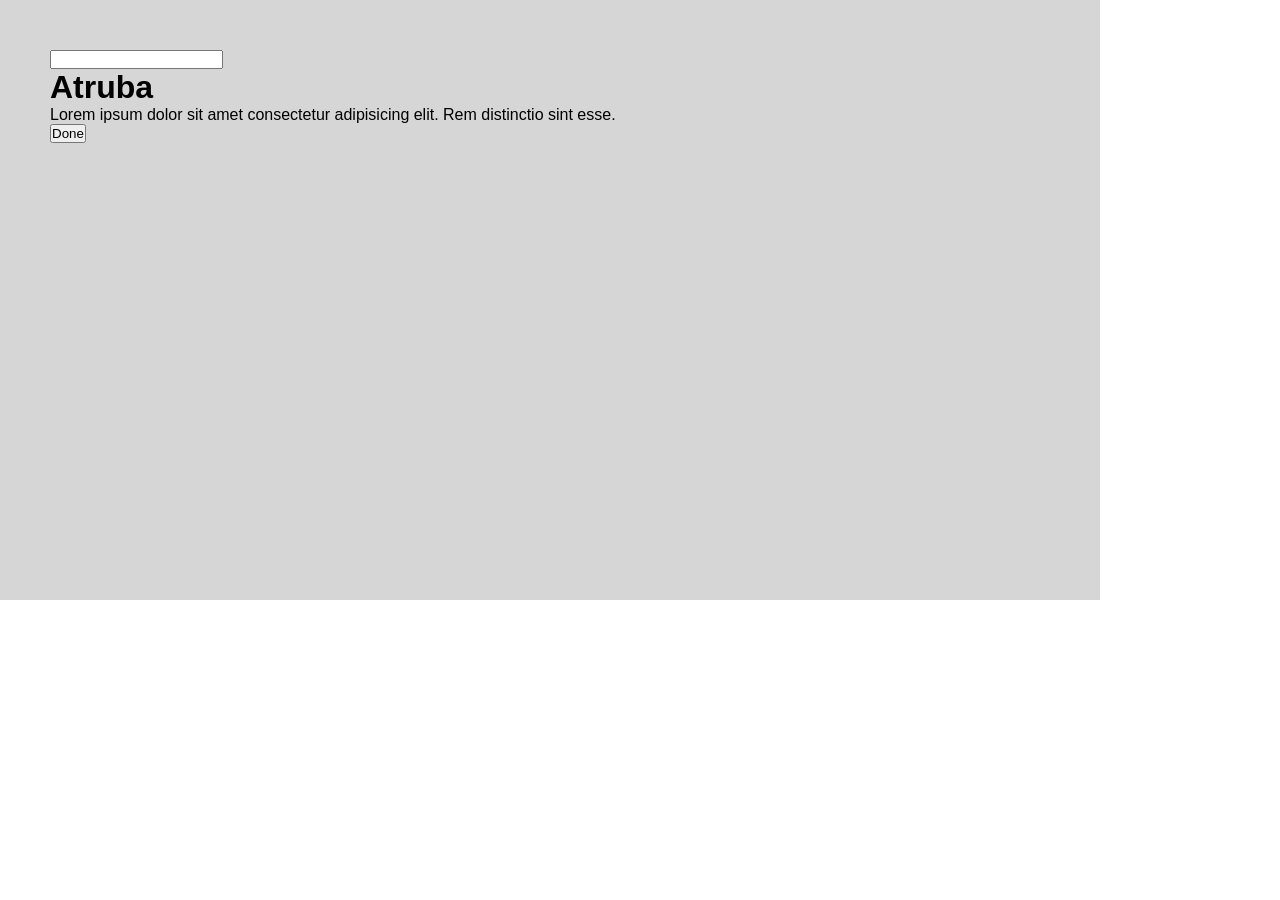
==== index.html @ 6749fa0f "Done" ====
<!DOCTYPE html>
<html lang="en">

<head>
    <meta charset="UTF-8">
    <meta name="viewport" content="width=device-width, initial-scale=1.0">
    <title>Document</title>
    <link rel="stylesheet" href="style.css">
</head>

<body>
    <!-- <button id="clr">Change Colors</button>


    <h1 id="heading">ATRUBA <p>ABID</p>
    </h1>
    <p id="para">Lorem ipsum dolor sit, amet consectetur adipisicing elit. Soluta porro eligendi nihil? Iste rem magni
        nesciunt nam labore iure tempore officiis sed consequatur blanditiis magnam neque, incidunt repellat officia,
        atque facere, quis optio unde animi. Fugiat repudiandae dicta, beatae necessitatibus magnam porro et quasi
        soluta.</p>

    <input type="text" placeholder="name" id="name" class="name">
    <input type="text" placeholder="email" id="email" class="email">

    <ul>
        <li>HTML</li>
        <li>CSS</li>
        <li>JS</li>
        <li>REACT</li>
    </ul>

    <input type="password" placeholder="password" id="pass">
    <button id="btn">Show</button>


    <h1 class="h1">HELLO WORLD</h1>
    <p class="p">Lorem ipsum dolor sit amet consectetur, adipisicing elit. Ab, esse! Quaerat omnis asperiores doloribus
        laborum aut, voluptatem sequi obcaecati eum id nam quia voluptatibus!</p>

    <button id="btn">Reverse</button>

 -->


    <!-- ===================================================================================== -->

    <!-- <button id="modal">Enquiry now</button>
    <div class="modalDiv">
        <h2>Enquiry Now <span>&times;</span></h2>
    </div> -->

    <!-- ===================================================================================== -->

    <!-- <button class="add">Add</button>
    <button class="remove">Remove</button>
    <button class="toggle">Toggle</button>
    <h1 class="name">SYEDA ATRUBA</h1> -->

    <!-- ===================================================================================== -->

    <!-- <textarea id="message" name="message" placeholder="Enter your message"></textarea>
    <p>length - <span>0</span></p>
    <div class="resDiv"></div> -->

    <!-- ===================================================================================== -->

    <!-- <button class="colorChanger">Color Change</button> -->

    <!-- ===================================================================================== -->

    <!-- <button class="dark">Dark</button>
    <button class="light">Light</button>
    <h1>Lorem ipsum dolor sit amet.</h1>
    <p>Lorem ipsum dolor sit amet consectetur adipisicing elit. Ex saepe reprehenderit nesciunt nostrum dolores at.</p>
    <h1>Lorem ipsum dolor sit amet.</h1>
    <p>Lorem ipsum dolor sit amet consectetur adipisicing elit. Ex saepe reprehenderit nesciunt nostrum dolores at.</p>
    <h1>Lorem ipsum dolor sit amet.</h1>
    <p>Lorem ipsum dolor sit amet consectetur adipisicing elit. Ex saepe reprehenderit nesciunt nostrum dolores at.</p>
    <h1>Lorem ipsum dolor sit amet.</h1>
    <p>Lorem ipsum dolor sit amet consectetur adipisicing elit. Ex saepe reprehenderit nesciunt nostrum dolores at.</p> -->

    <!-- ===================================================================================== -->


    <div class="main">
        <input type="text">
        <h1>Atruba</h1>
        <p>Lorem ipsum dolor sit amet consectetur adipisicing elit. Rem distinctio sint esse.</p>
        <button class="btn">Done</button>
    </div>








    <script src="script.js"></script>
    <script src="1array&Methods.js"></script>
    <script src="2function&Method.js"></script>
    <script src="3objects&Destructuring.js"></script>
    <script src="4Higher-OrderArrayFunction.js"></script>
    <script src="5DOM.js"></script>
    <script src="6Events.js"></script>

    <!-- IN PROCESS -->

</body>

</html>
---- style.css ----
* {
    margin: 0;
    padding: 0;
    font-family: sans-serif;
}


.modalDiv {
    position: fixed;
    width: 350px;
    height: 350px;
    box-shadow: 0px 0px 10px 2px #ccc;
    left: 50%;
    top: -50%;
    transform: translate(-50%, -50%);
    transition: 0.5s;
    background-color: aqua;


}

#modal{
    cursor: pointer;

}



.modalDiv h2 {
    text-align: center;
    border-bottom: 1px solid #cccc;
    padding: 10px 0;
}

.modalDiv h2 span {
    position: absolute;
    right: 10px;
    cursor: pointer;
}


.active{
background-color: red;
color: white;
}



.mode{
    background-color: black;
    color: white;
}

.main{
    width: 1000px;
    height: 500px;
    background-color: rgb(214, 214, 214);
    /* display: none; */
    padding: 50px;
}
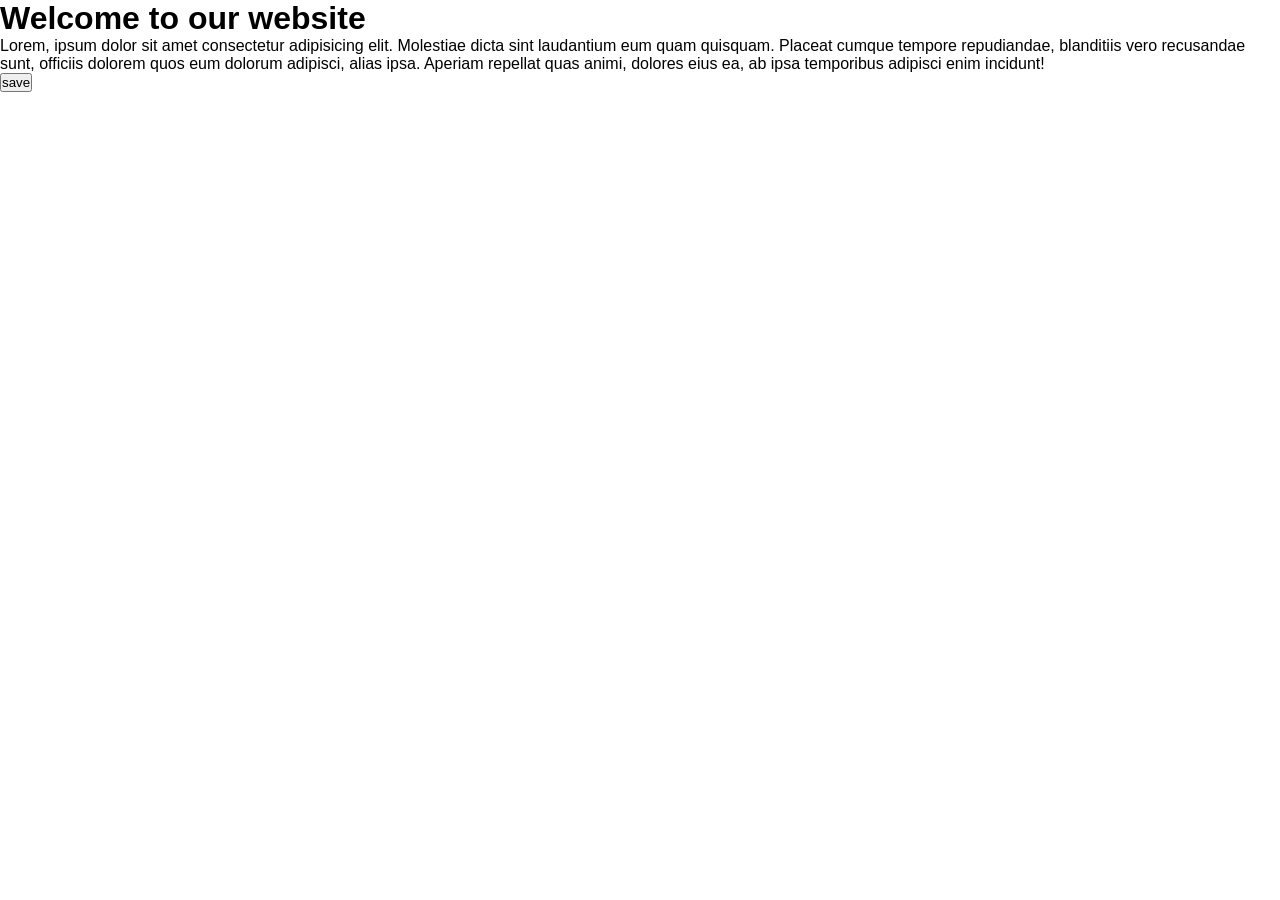
==== commit cba37b33: "Done" ====
--- a/index.html
+++ b/index.html
@@ -1,74 +1,79 @@
-<!DOCTYPE html>
+<!doctype html>
 <html lang="en">
 
 <head>
-    <meta charset="UTF-8">
-    <meta name="viewport" content="width=device-width, initial-scale=1.0">
-    <title>Document</title>
-    <link rel="stylesheet" href="style.css">
+  <meta charset="UTF-8" />
+  <meta name="viewport" content="width=device-width, initial-scale=1.0" />
+  <title>Document</title>
+  <link rel="stylesheet" href="style.css" />
 </head>
 
 <body>
-    <!-- <button id="clr">Change Colors</button>
+  <!-- <button id="clr">Change Colors</button>
 
+    <h1 id="heading">
+      ATRUBA
+      <p>ABID</p>
+    </h1>
+    <p id="para">
+      Lorem ipsum dolor sit, amet consectetur adipisicing elit. Soluta porro
+      eligendi nihil? Iste rem magni nesciunt nam labore iure tempore officiis
+      sed consequatur blanditiis magnam neque, incidunt repellat officia, atque
+      facere, quis optio unde animi. Fugiat repudiandae dicta, beatae
+      necessitatibus magnam porro et quasi soluta.
+    </p>
 
-    <h1 id="heading">ATRUBA <p>ABID</p>
-    </h1>
-    <p id="para">Lorem ipsum dolor sit, amet consectetur adipisicing elit. Soluta porro eligendi nihil? Iste rem magni
-        nesciunt nam labore iure tempore officiis sed consequatur blanditiis magnam neque, incidunt repellat officia,
-        atque facere, quis optio unde animi. Fugiat repudiandae dicta, beatae necessitatibus magnam porro et quasi
-        soluta.</p>
-
-    <input type="text" placeholder="name" id="name" class="name">
-    <input type="text" placeholder="email" id="email" class="email">
+    <input type="text" placeholder="name" id="name" class="name" />
+    <input type="text" placeholder="email" id="email" class="email" />
 
     <ul>
-        <li>HTML</li>
-        <li>CSS</li>
-        <li>JS</li>
-        <li>REACT</li>
+      <li>HTML</li>
+      <li>CSS</li>
+      <li>JS</li>
+      <li>REACT</li>
     </ul>
 
-    <input type="password" placeholder="password" id="pass">
-    <button id="btn">Show</button>
+    <input type="password" placeholder="password" id="pass" />
+    <button id="btn">Show</button> -->
 
+  <!-- ================================================================================= -->
 
-    <h1 class="h1">HELLO WORLD</h1>
-    <p class="p">Lorem ipsum dolor sit amet consectetur, adipisicing elit. Ab, esse! Quaerat omnis asperiores doloribus
-        laborum aut, voluptatem sequi obcaecati eum id nam quia voluptatibus!</p>
+  <!-- <h1 class="h1">HELLO WORLD</h1>
+    <p class="p">
+      Lorem ipsum dolor sit amet consectetur, adipisicing elit. Ab, esse!
+      Quaerat omnis asperiores doloribus laborum aut, voluptatem sequi obcaecati
+      eum id nam quia voluptatibus!
+    </p>
 
-    <button id="btn">Reverse</button>
+    <button id="btn">Reverse</button> -->
 
- -->
+  <!-- ===================================================================================== -->
 
-
-    <!-- ===================================================================================== -->
-
-    <!-- <button id="modal">Enquiry now</button>
+  <!-- <button id="modal">Enquiry now</button>
     <div class="modalDiv">
         <h2>Enquiry Now <span>&times;</span></h2>
     </div> -->
 
-    <!-- ===================================================================================== -->
+  <!-- ===================================================================================== -->
 
-    <!-- <button class="add">Add</button>
+  <!-- <button class="add">Add</button>
     <button class="remove">Remove</button>
     <button class="toggle">Toggle</button>
     <h1 class="name">SYEDA ATRUBA</h1> -->
 
-    <!-- ===================================================================================== -->
+  <!-- ===================================================================================== -->
 
-    <!-- <textarea id="message" name="message" placeholder="Enter your message"></textarea>
+  <!-- <textarea id="message" name="message" placeholder="Enter your message"></textarea>
     <p>length - <span>0</span></p>
     <div class="resDiv"></div> -->
 
-    <!-- ===================================================================================== -->
+  <!-- ===================================================================================== -->
 
-    <!-- <button class="colorChanger">Color Change</button> -->
+  <!-- <button class="colorChanger">Color Change</button> -->
 
-    <!-- ===================================================================================== -->
+  <!-- ===================================================================================== -->
 
-    <!-- <button class="dark">Dark</button>
+  <!-- <button class="dark">Dark</button>
     <button class="light">Light</button>
     <h1>Lorem ipsum dolor sit amet.</h1>
     <p>Lorem ipsum dolor sit amet consectetur adipisicing elit. Ex saepe reprehenderit nesciunt nostrum dolores at.</p>
@@ -79,15 +84,26 @@
     <h1>Lorem ipsum dolor sit amet.</h1>
     <p>Lorem ipsum dolor sit amet consectetur adipisicing elit. Ex saepe reprehenderit nesciunt nostrum dolores at.</p> -->
 
-    <!-- ===================================================================================== -->
+  <!-- ===================================================================================== -->
 
-
-    <div class="main">
+  <!-- <div class="main">
         <input type="text">
         <h1>Atruba</h1>
         <p>Lorem ipsum dolor sit amet consectetur adipisicing elit. Rem distinctio sint esse.</p>
         <button class="btn">Done</button>
-    </div>
+    </div> -->
+
+  <!-- ===================================================================================== -->
+
+  <!-- 7.DOM-TRAVERSING -->
+
+  <div class="main2">
+    <h1>Welcome to our website</h1>
+    <p>Lorem, ipsum dolor sit amet consectetur adipisicing elit. Molestiae dicta sint laudantium eum quam quisquam.
+      Placeat cumque tempore repudiandae, blanditiis vero recusandae sunt, officiis dolorem quos eum dolorum adipisci,
+      alias ipsa. Aperiam repellat quas animi, dolores eius ea, ab ipsa temporibus adipisci enim incidunt!</p>
+    <button>save</button>
+  </div>
 
 
 
@@ -96,16 +112,41 @@
 
 
 
-    <script src="script.js"></script>
-    <script src="1array&Methods.js"></script>
-    <script src="2function&Method.js"></script>
-    <script src="3objects&Destructuring.js"></script>
-    <script src="4Higher-OrderArrayFunction.js"></script>
-    <script src="5DOM.js"></script>
-    <script src="6Events.js"></script>
 
-    <!-- IN PROCESS -->
 
+
+
+
+
+
+
+
+
+
+
+
+
+
+
+
+
+
+
+
+
+
+  <!-- ===================================================================================== -->
+
+  <script src="script.js"></script>
+  <script src="1array&Methods.js"></script>
+  <script src="2function&Method.js"></script>
+  <script src="3objects&Destructuring.js"></script>
+  <script src="4Higher-OrderArrayFunction.js"></script>
+  <script src="5DOM.js"></script>
+  <script src="6Events.js"></script>
+  <script src="7DOM-Traversing.js"></script>
+
+  <!-- IN PROCESS -->
 </body>
 
 </html>
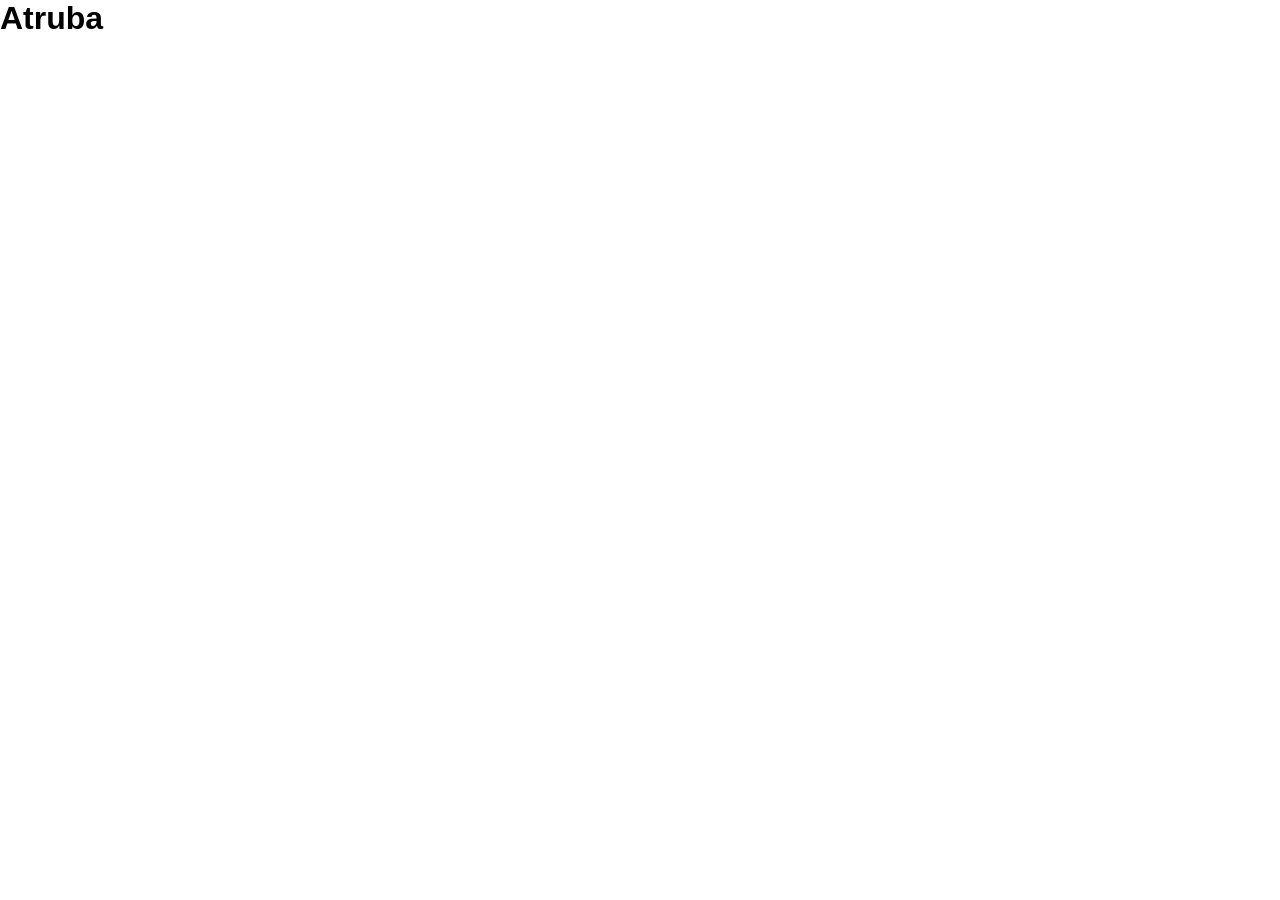
==== commit f46e0032: "Done" ====
--- a/index.html
+++ b/index.html
@@ -97,13 +97,22 @@
 
   <!-- 7.DOM-TRAVERSING -->
 
-  <div class="main2">
+  <!-- <div class="main2">
     <h1>Welcome to our website</h1>
     <p>Lorem, ipsum dolor sit amet consectetur adipisicing elit. Molestiae dicta sint laudantium eum quam quisquam.
       Placeat cumque tempore repudiandae, blanditiis vero recusandae sunt, officiis dolorem quos eum dolorum adipisci,
       alias ipsa. Aperiam repellat quas animi, dolores eius ea, ab ipsa temporibus adipisci enim incidunt!</p>
     <button>save</button>
-  </div>
+  </div> -->
+
+
+  <!-- ===================================================================================== -->
+
+  <!-- 8.FormEvents-Timers-DateObject.js -->
+
+
+  <h1>Atruba</h1>
+
 
 
 
@@ -145,6 +154,8 @@
   <script src="5DOM.js"></script>
   <script src="6Events.js"></script>
   <script src="7DOM-Traversing.js"></script>
+  <script src="8FormEvents-Timers-DateObject.js"></script>
+
 
   <!-- IN PROCESS -->
 </body>
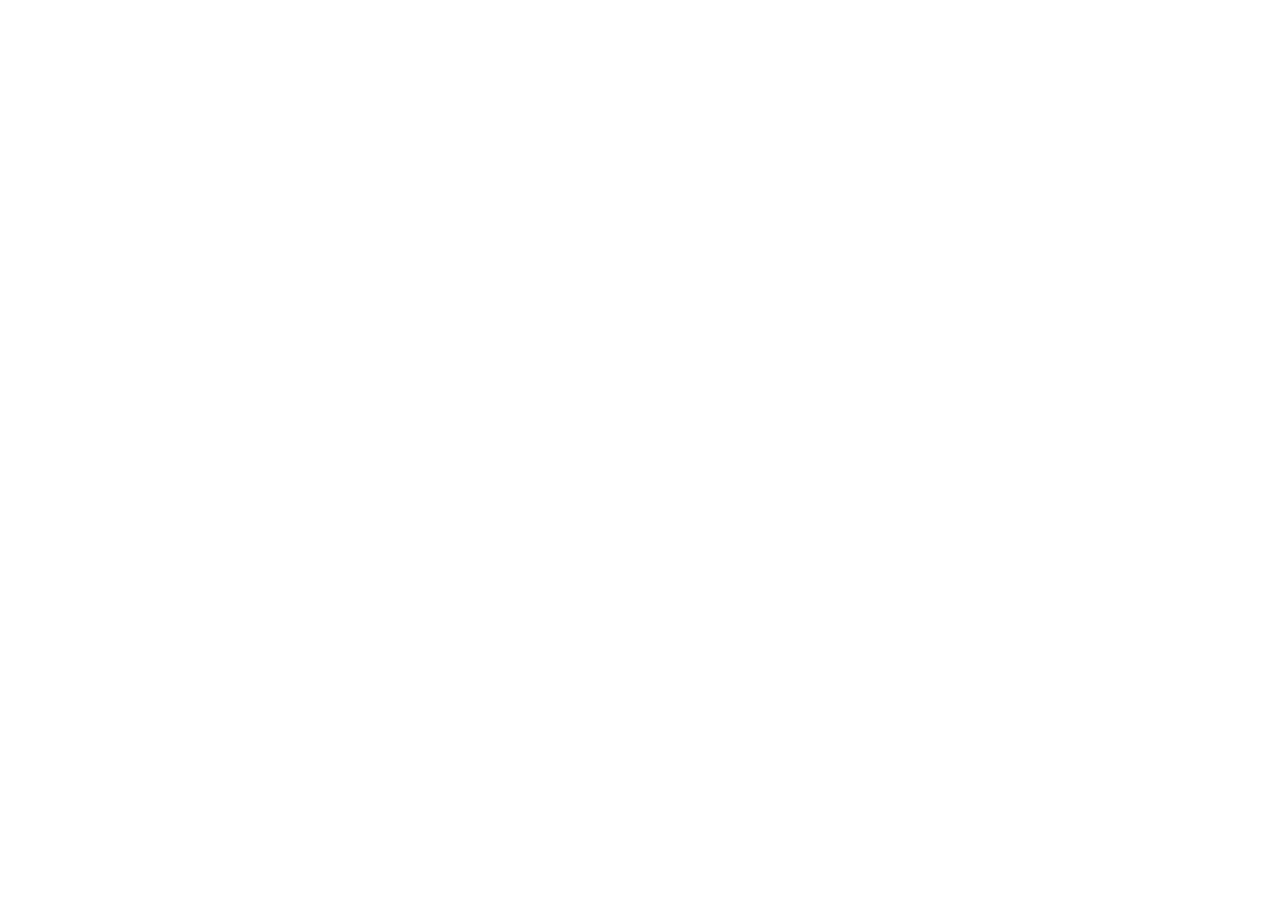
==== commit 283bce1d: "Done" ====
--- a/index.html
+++ b/index.html
@@ -48,6 +48,8 @@
     <button id="btn">Reverse</button> -->
 
   <!-- ===================================================================================== -->
+
+  <!-- 5DOM.js -->
 
   <!-- <button id="modal">Enquiry now</button>
     <div class="modalDiv">
@@ -110,9 +112,16 @@
 
   <!-- 8.FormEvents-Timers-DateObject.js -->
 
+  <!-- DIGITAL-CLOCK -->
 
-  <h1>Atruba</h1>
 
+  <!-- <h1 class="clock"></h1> -->
+
+
+
+  <!-- ===================================================================================== -->
+
+  <!-- 9LocalStorage.js -->
 
 
 
@@ -155,6 +164,7 @@
   <script src="6Events.js"></script>
   <script src="7DOM-Traversing.js"></script>
   <script src="8FormEvents-Timers-DateObject.js"></script>
+  <script src="9LocalStorage.js"></script>
 
 
   <!-- IN PROCESS -->
--- a/style.css
+++ b/style.css
@@ -57,4 +57,14 @@
     background-color: rgb(214, 214, 214);
     /* display: none; */
     padding: 50px;
+}
+
+
+
+body{
+    display: flex;
+    justify-content: center;
+    align-items: center;
+    height: 100vh;
+
 }
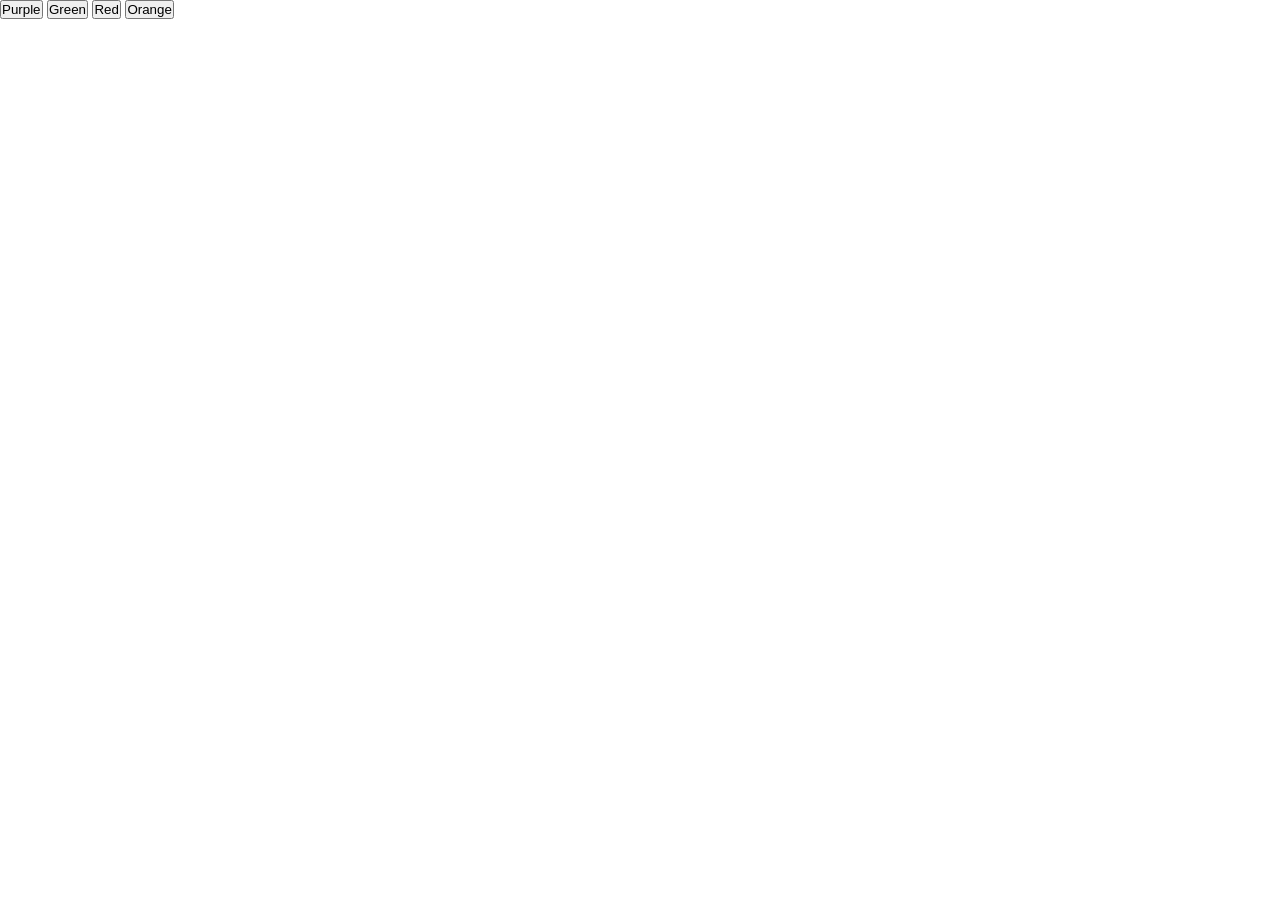
==== commit 4269771f: "Done" ====
--- a/index.html
+++ b/index.html
@@ -124,6 +124,12 @@
   <!-- 9LocalStorage.js -->
 
 
+  <button>Purple</button>
+  <button>Green</button>
+  <button>Red</button>
+  <button>Orange</button>
+
+
 
 
 
@@ -164,7 +170,8 @@
   <script src="6Events.js"></script>
   <script src="7DOM-Traversing.js"></script>
   <script src="8FormEvents-Timers-DateObject.js"></script>
-  <script src="9LocalStorage.js"></script>
+  <!-- <script src="9Call-Prom-Async.js"></script> -->
+  <script src="10LocalStorage.js"></script>
 
 
   <!-- IN PROCESS -->
--- a/style.css
+++ b/style.css
@@ -61,10 +61,10 @@
 
 
 
-body{
+/* body{
     display: flex;
     justify-content: center;
     align-items: center;
     height: 100vh;
 
-}+} */
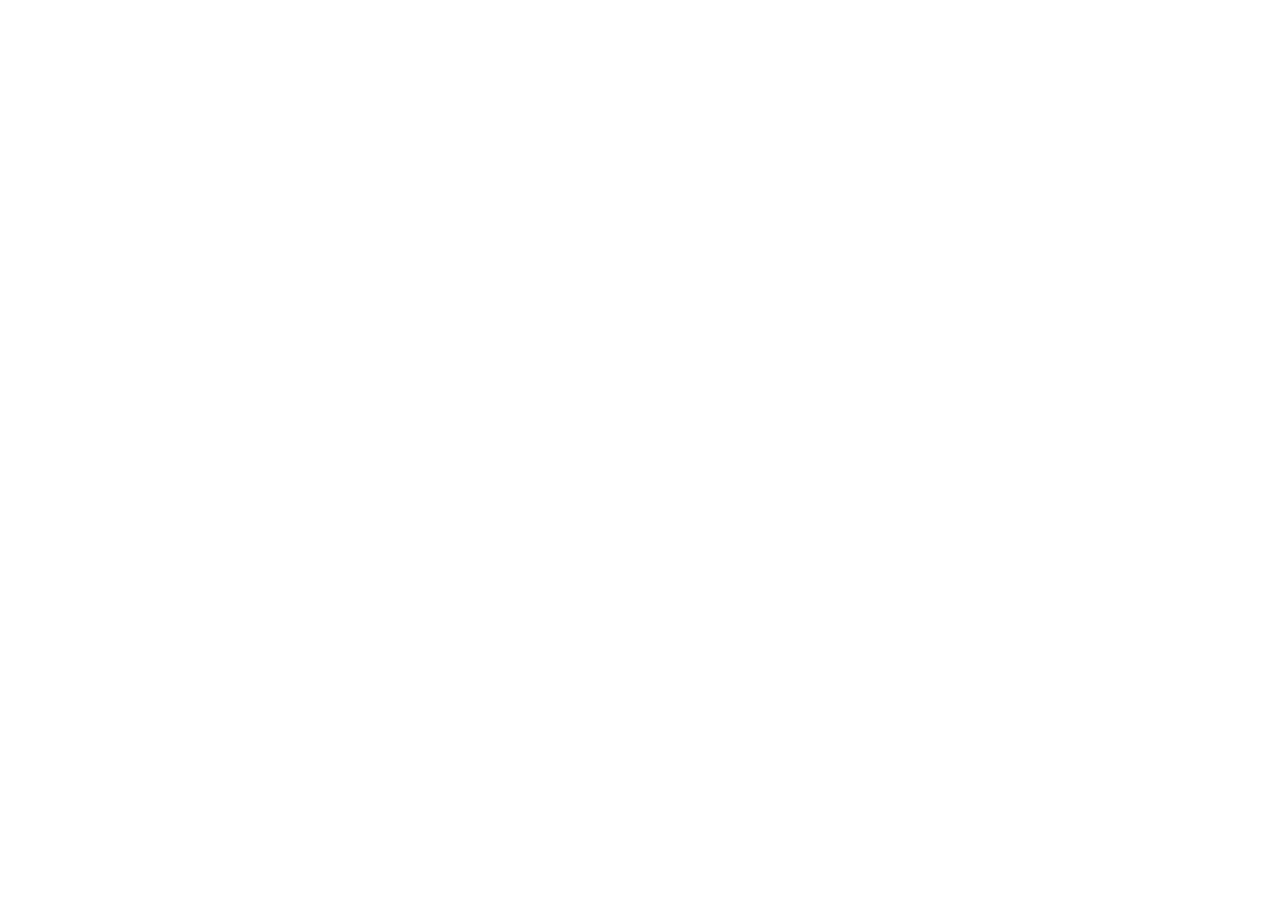
==== commit a992c864: "Done" ====
--- a/index.html
+++ b/index.html
@@ -121,13 +121,18 @@
 
   <!-- ===================================================================================== -->
 
-  <!-- 9LocalStorage.js -->
+  <!-- 10LocalStorage.js -->
 
 
-  <button>Purple</button>
+  <!-- <button>Purple</button>
   <button>Green</button>
   <button>Red</button>
-  <button>Orange</button>
+  <button>Orange</button> -->
+
+
+
+  <!-- ===================================================================================== -->
+
 
 
 
@@ -171,7 +176,8 @@
   <script src="7DOM-Traversing.js"></script>
   <script src="8FormEvents-Timers-DateObject.js"></script>
   <!-- <script src="9Call-Prom-Async.js"></script> -->
-  <script src="10LocalStorage.js"></script>
+  <!-- <script src="10LocalStorage.js"></script> -->
+  <script src="11FetchApi.js"></script>
 
 
   <!-- IN PROCESS -->
